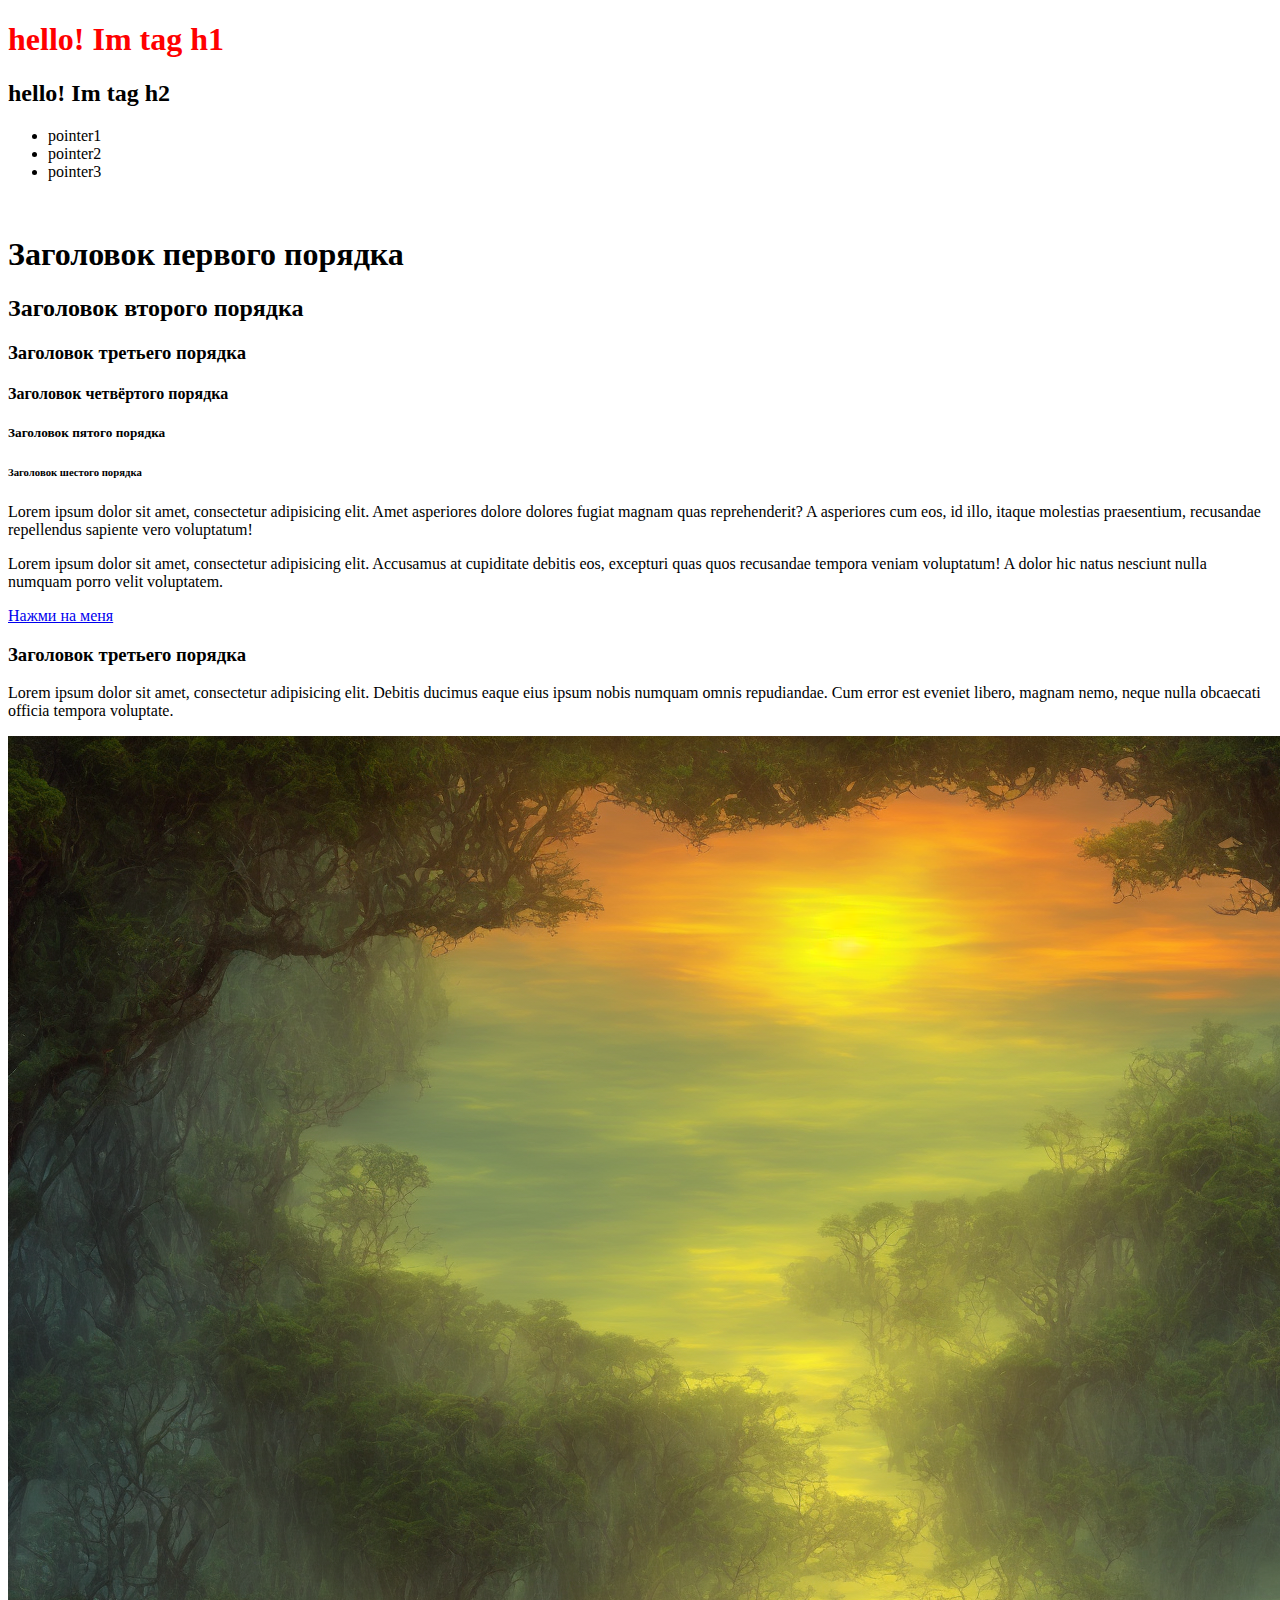
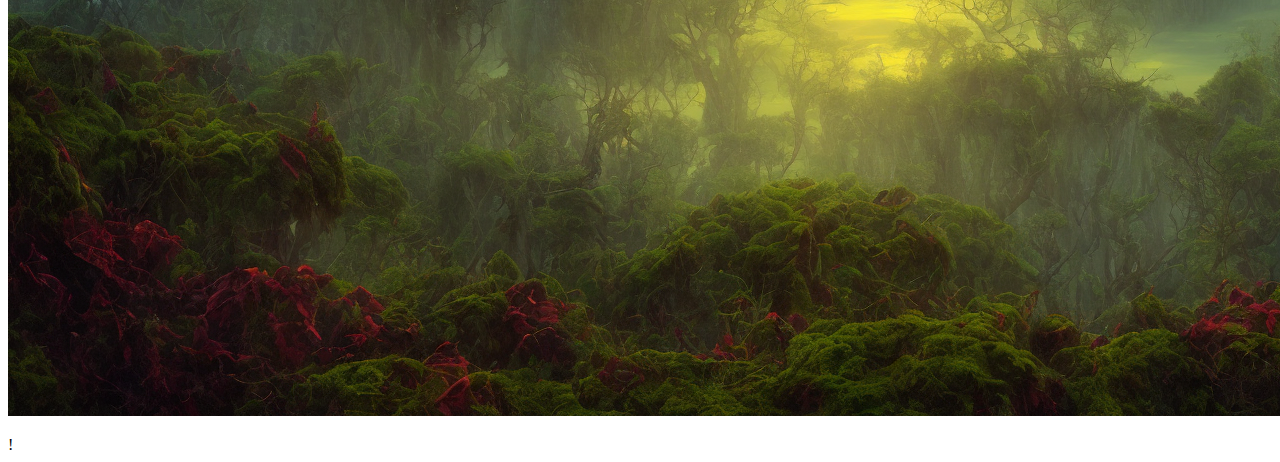
==== data/index.html @ b9301dae "html_1" ====
<!doctype html>
<html lang="en">
<head>
    <meta charset="UTF-8">
    <meta name="viewport"
          content="width=device-width, user-scalable=no, initial-scale=1.0, maximum-scale=1.0, minimum-scale=1.0">
    <meta http-equiv="X-UA-Compatible" content="ie=edge">
    <title>Document</title>
    <link rel="stylesheet" href="./style.css">
    <link rel="stylesheet" href="style.css">
    <title>First project</title>
</head>

<body>
    <h1 class="header1">hello! Im tag h1</h1>
    <h2>hello! Im tag h2</h2>
    <ul>
        <li>pointer1 </li>
        <li>pointer2</li>
        <li>pointer3</li>
    </ul>
    <img src="" alt="">

    <h1>Заголовок первого порядка</h1>
    <h2>Заголовок второго порядка</h2>
    <h3 class="description">Заголовок третьего порядка</h3>
    <h4>Заголовок четвёртого порядка</h4>
    <h5>Заголовок пятого порядка</h5>
    <h6>Заголовок шестого порядка</h6>

    <p>Lorem ipsum dolor sit amet, consectetur adipisicing elit. Amet asperiores dolore dolores fugiat magnam quas reprehenderit? A asperiores cum eos, id illo, itaque molestias praesentium, recusandae repellendus sapiente vero voluptatum!</p>

    <p>Lorem ipsum dolor sit amet, consectetur adipisicing elit. Accusamus at cupiditate debitis eos, excepturi quas quos recusandae tempora veniam voluptatum! A dolor hic natus nesciunt nulla numquam porro velit voluptatem.</p>

    <a href="https://education.maximumtest.ru/lesson/1847152/subjects/27863/practice/kbs/6270/tests/188781?type=online">Нажми на меня</a>

    <div>
        <h3>Заголовок третьего порядка</h3>
        <p class="description">Lorem ipsum dolor sit amet, consectetur adipisicing elit. Debitis ducimus eaque eius ipsum nobis numquam omnis repudiandae. Cum error est eveniet libero, magnam nemo, neque nulla obcaecati officia tempora voluptate.</p>
    </div>
    <p><img src="00026-3015775033.png" alt="Дзен"></p>
</body>
</html>
</html>

!
---- data/style.css ----
.header1{
    color: red;





h1 {
    background: blue;
    color: white;
}

.description{
    border: 2px solid orange;
    border-radius: 5px;
    font-size: 24px;
    padding: 20px;
    margin-top: 250px;
    margin-left: 250px
}

h2{
    color: red;
    background-color: blue;
    margin-top: 100px;
    width: 30px;
}
---- data/style.css ----
.header1{
    color: red;





h1 {
    background: blue;
    color: white;
}

.description{
    border: 2px solid orange;
    border-radius: 5px;
    font-size: 24px;
    padding: 20px;
    margin-top: 250px;
    margin-left: 250px
}

h2{
    color: red;
    background-color: blue;
    margin-top: 100px;
    width: 30px;
}
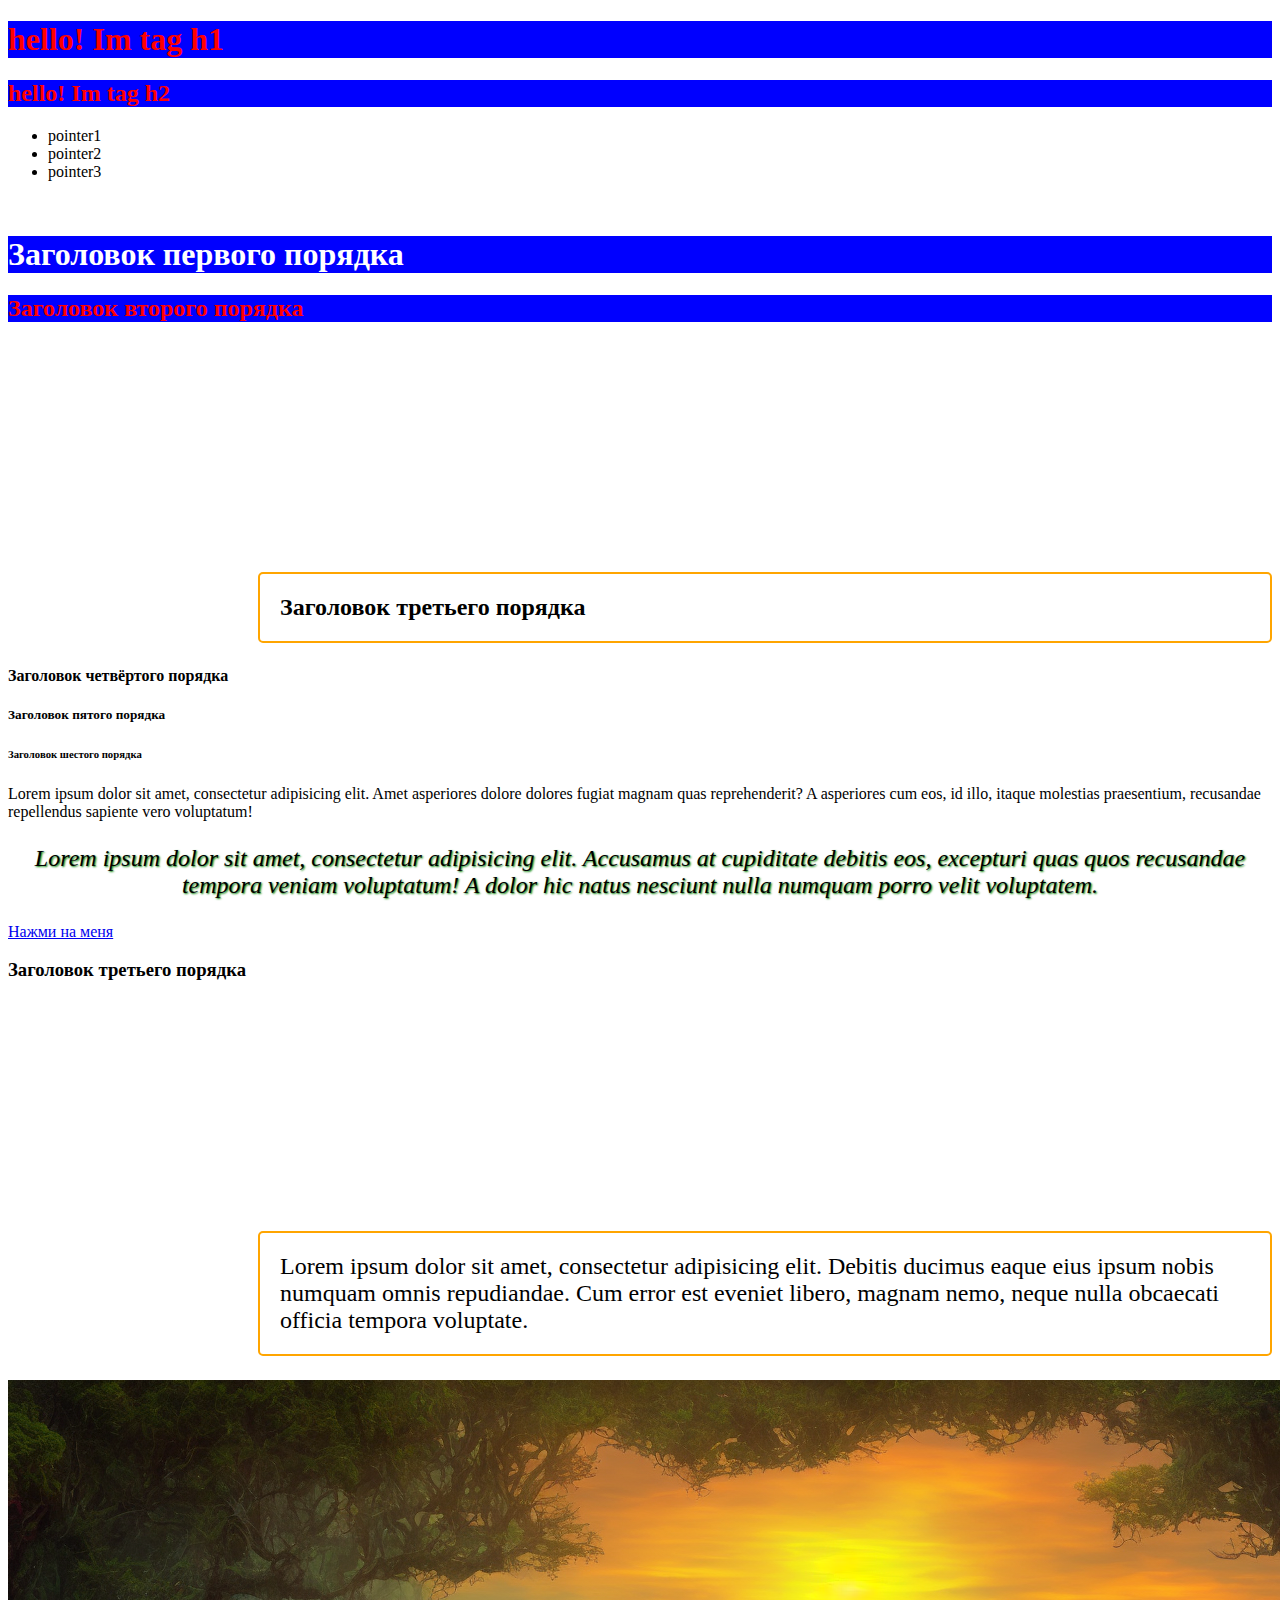
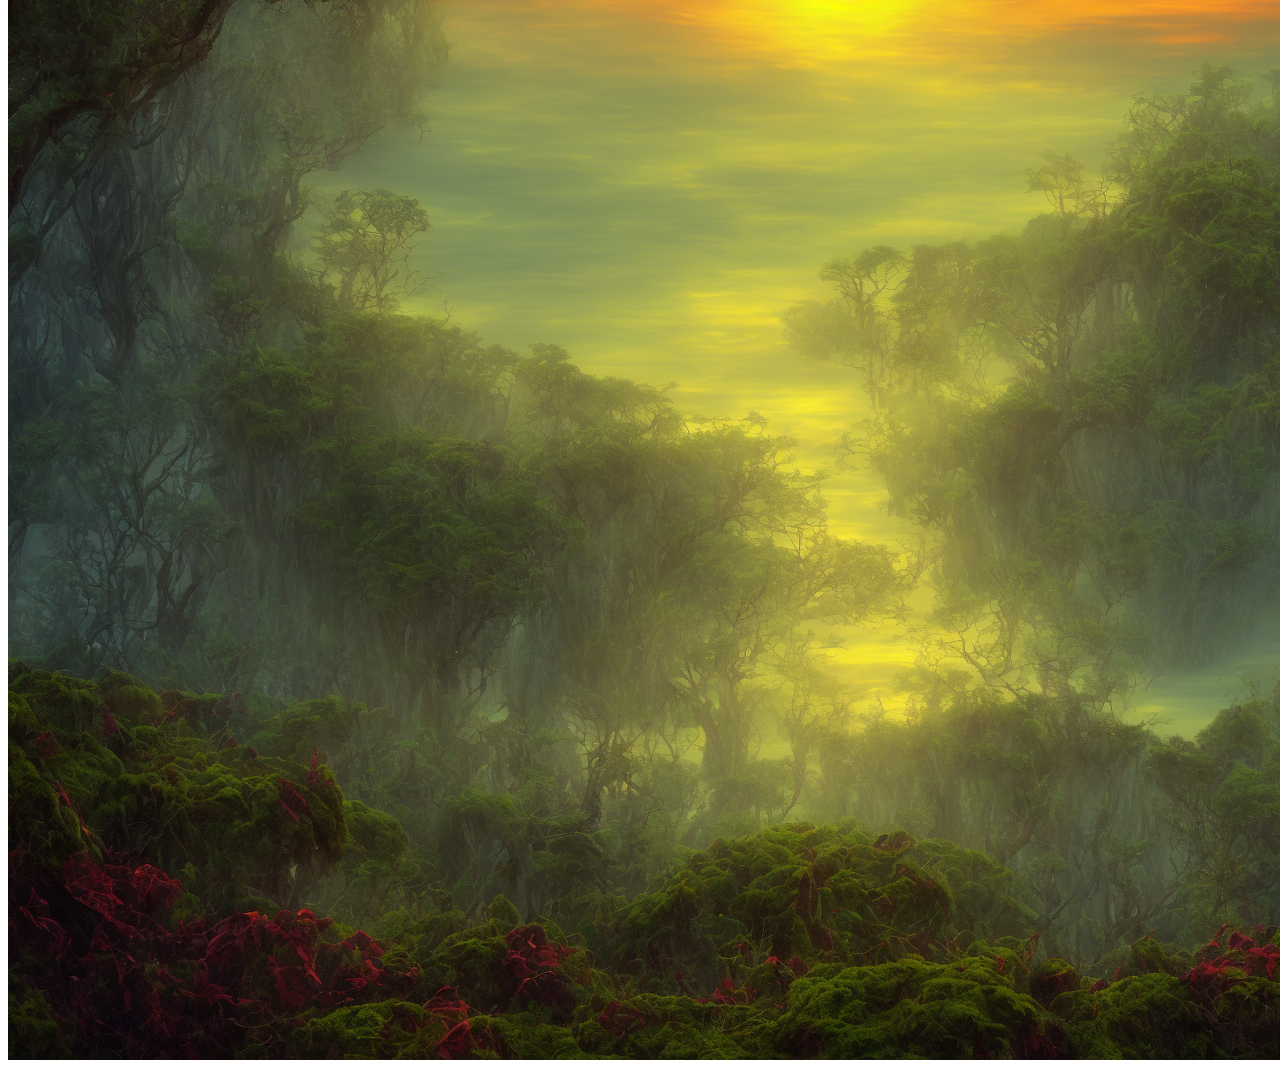
==== commit 0d628277: "html_2" ====
--- a/data/index.html
+++ b/data/index.html
@@ -30,10 +30,12 @@
 
     <p>Lorem ipsum dolor sit amet, consectetur adipisicing elit. Amet asperiores dolore dolores fugiat magnam quas reprehenderit? A asperiores cum eos, id illo, itaque molestias praesentium, recusandae repellendus sapiente vero voluptatum!</p>
 
-    <p>Lorem ipsum dolor sit amet, consectetur adipisicing elit. Accusamus at cupiditate debitis eos, excepturi quas quos recusandae tempora veniam voluptatum! A dolor hic natus nesciunt nulla numquam porro velit voluptatem.</p>
+    <div>
+        <p class="piece">Lorem ipsum dolor sit amet, consectetur adipisicing elit. Accusamus at cupiditate debitis eos, excepturi quas quos recusandae tempora veniam voluptatum! A dolor hic natus nesciunt nulla numquam porro velit voluptatem.</p>
+    </div>
+
 
     <a href="https://education.maximumtest.ru/lesson/1847152/subjects/27863/practice/kbs/6270/tests/188781?type=online">Нажми на меня</a>
-
     <div>
         <h3>Заголовок третьего порядка</h3>
         <p class="description">Lorem ipsum dolor sit amet, consectetur adipisicing elit. Debitis ducimus eaque eius ipsum nobis numquam omnis repudiandae. Cum error est eveniet libero, magnam nemo, neque nulla obcaecati officia tempora voluptate.</p>
@@ -41,6 +43,3 @@
     <p><img src="00026-3015775033.png" alt="Дзен"></p>
 </body>
 </html>
-</html>
-
-!--- a/data/style.css
+++ b/data/style.css
@@ -1,6 +1,6 @@
 .header1{
     color: red;
-
+}
 
 
 
@@ -9,6 +9,12 @@
     background: blue;
     color: white;
 }
+.piece{
+    font-style: italic;
+    text-align: center;
+    font-size: 24px;
+    text-shadow: 1px 1px 2px green;
+}
 
 .description{
     border: 2px solid orange;
@@ -16,12 +22,10 @@
     font-size: 24px;
     padding: 20px;
     margin-top: 250px;
-    margin-left: 250px
+    margin-left: 250px;
 }
 
 h2{
     color: red;
     background-color: blue;
-    margin-top: 100px;
-    width: 30px;
 }--- a/data/style.css
+++ b/data/style.css
@@ -1,6 +1,6 @@
 .header1{
     color: red;
-
+}
 
 
 
@@ -9,6 +9,12 @@
     background: blue;
     color: white;
 }
+.piece{
+    font-style: italic;
+    text-align: center;
+    font-size: 24px;
+    text-shadow: 1px 1px 2px green;
+}
 
 .description{
     border: 2px solid orange;
@@ -16,12 +22,10 @@
     font-size: 24px;
     padding: 20px;
     margin-top: 250px;
-    margin-left: 250px
+    margin-left: 250px;
 }
 
 h2{
     color: red;
     background-color: blue;
-    margin-top: 100px;
-    width: 30px;
 }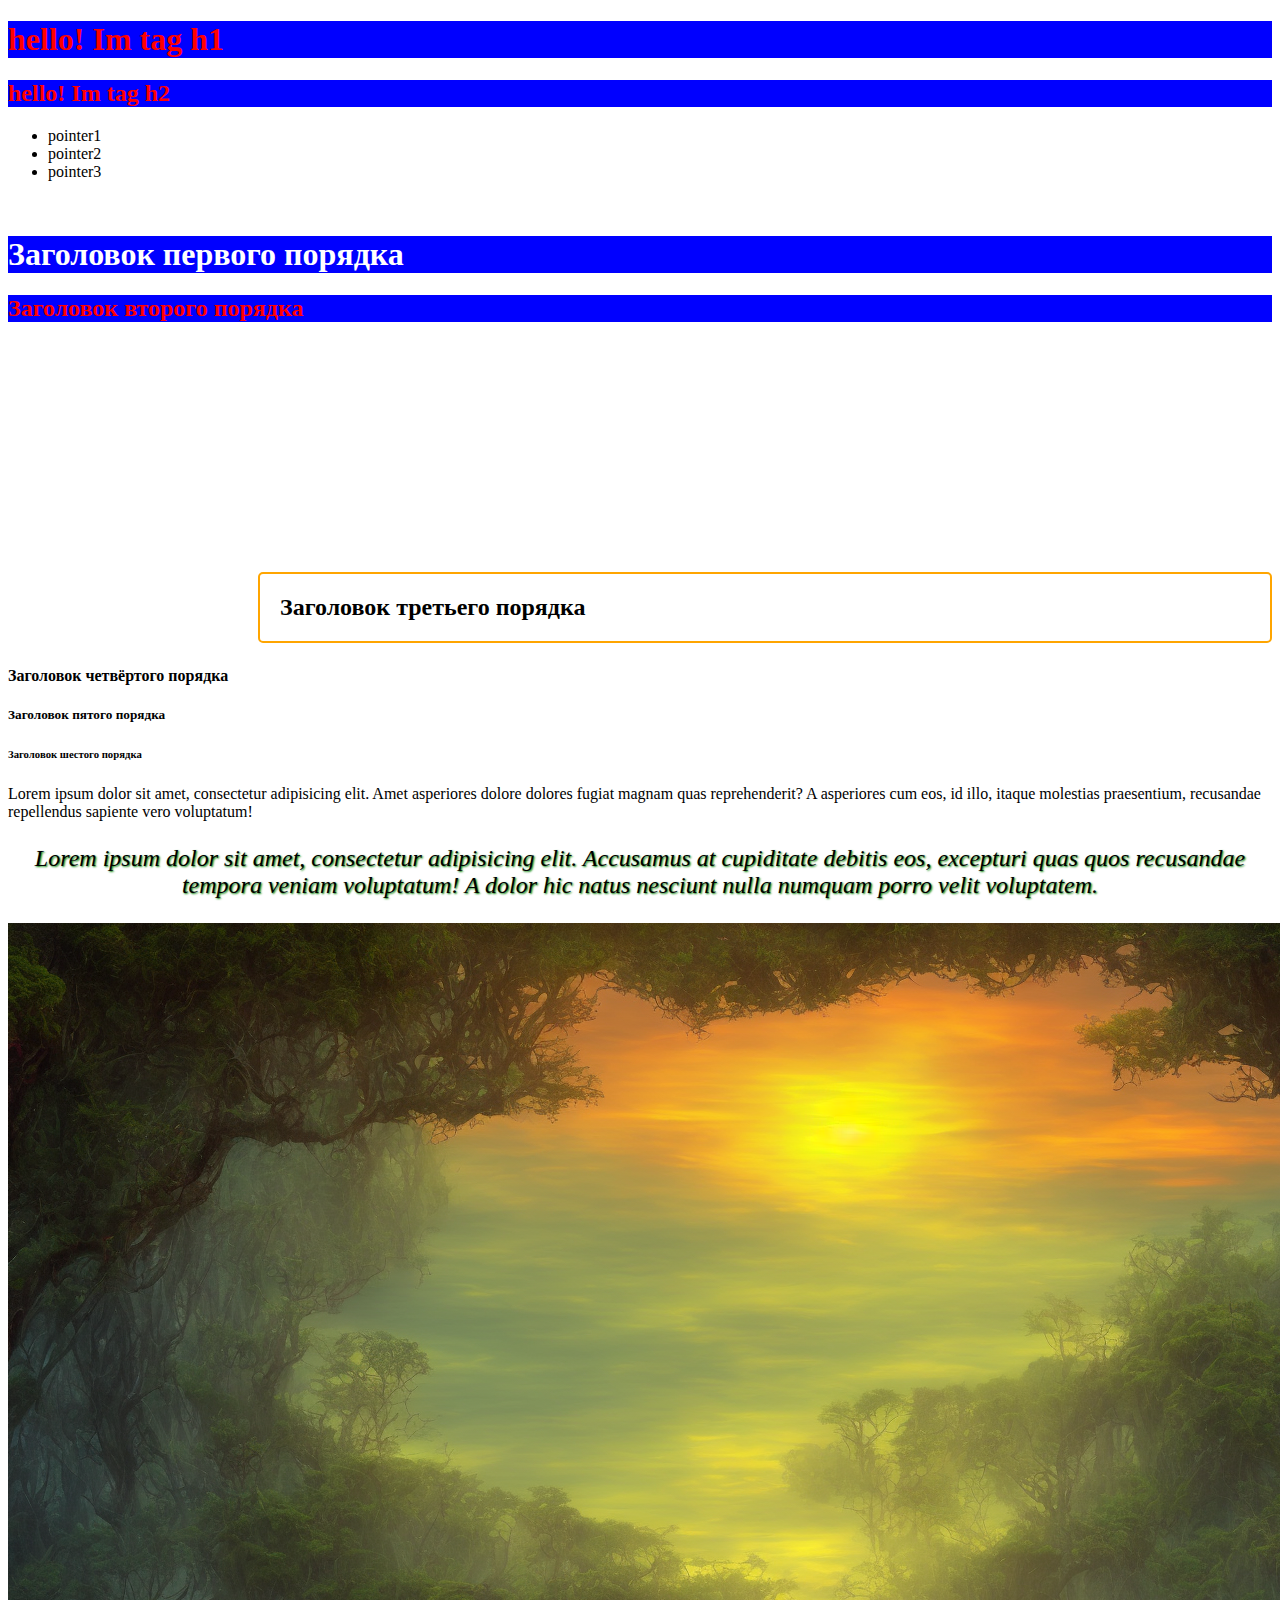
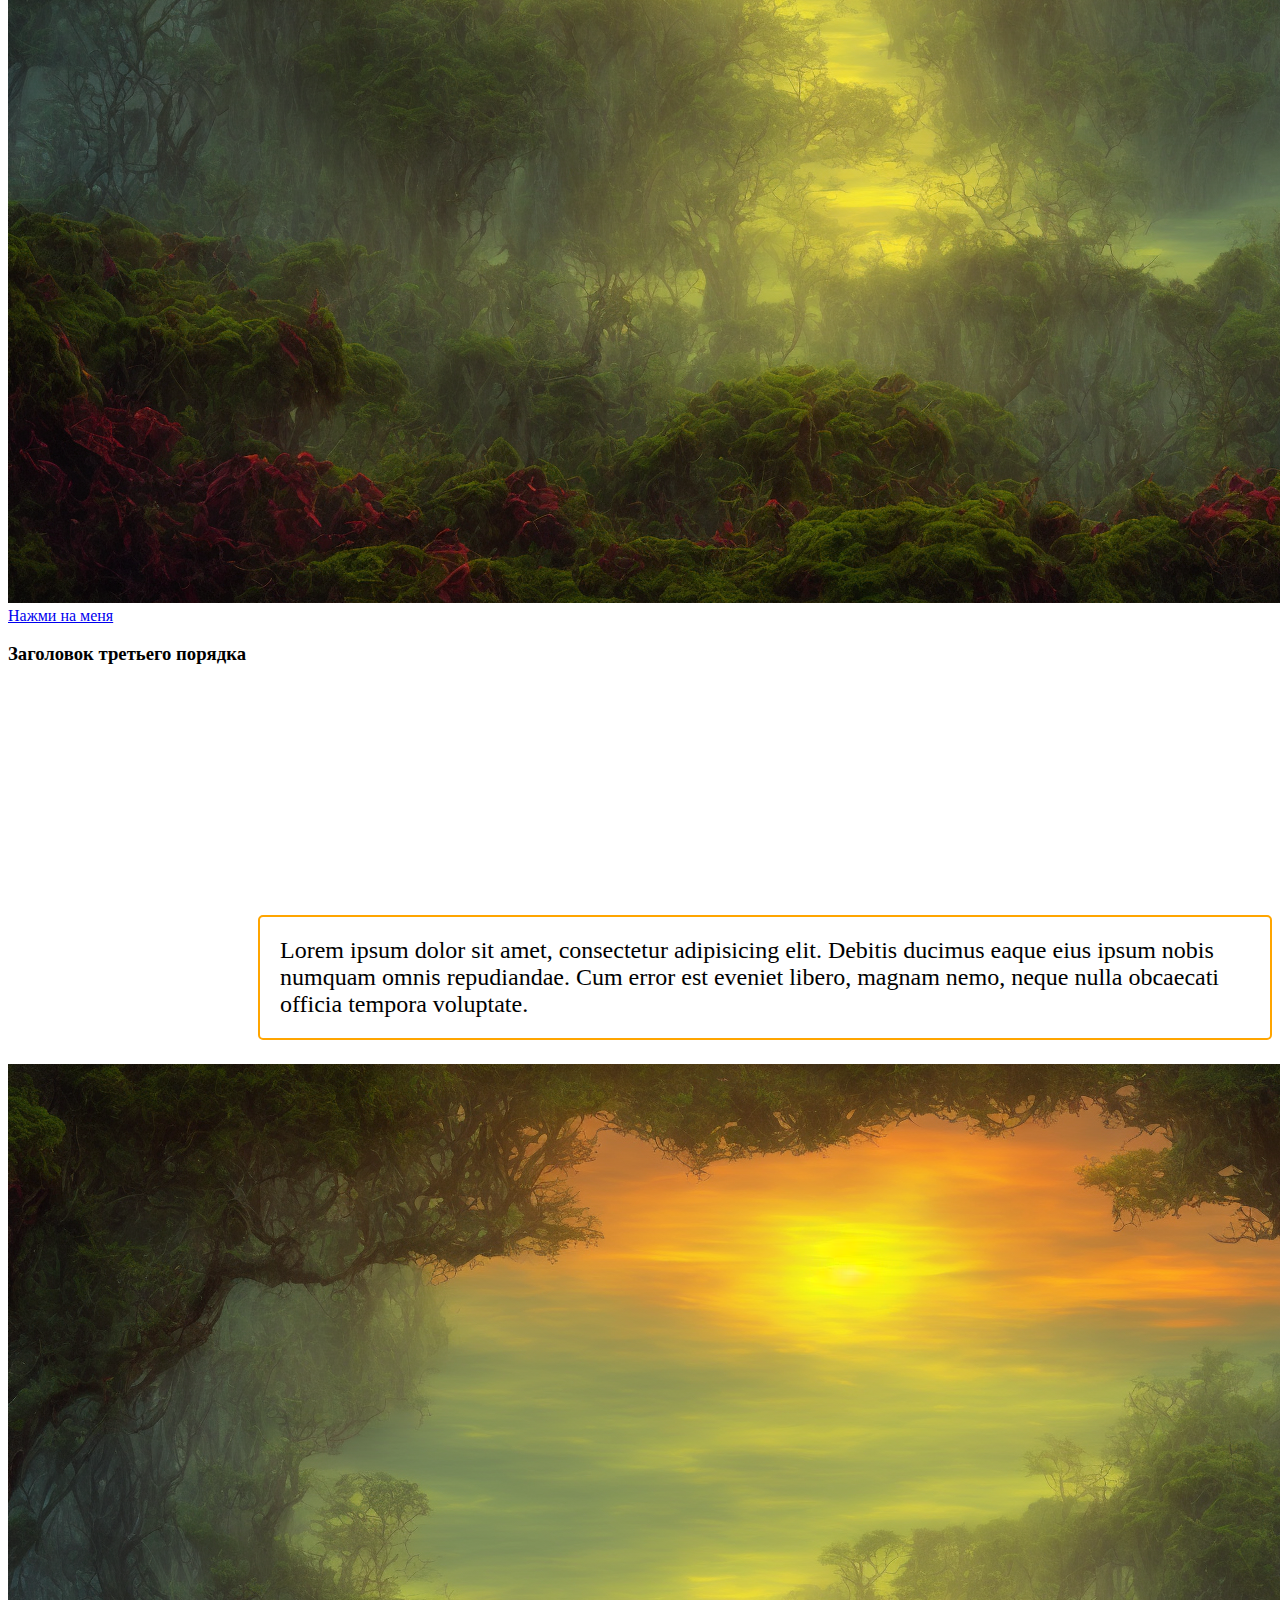
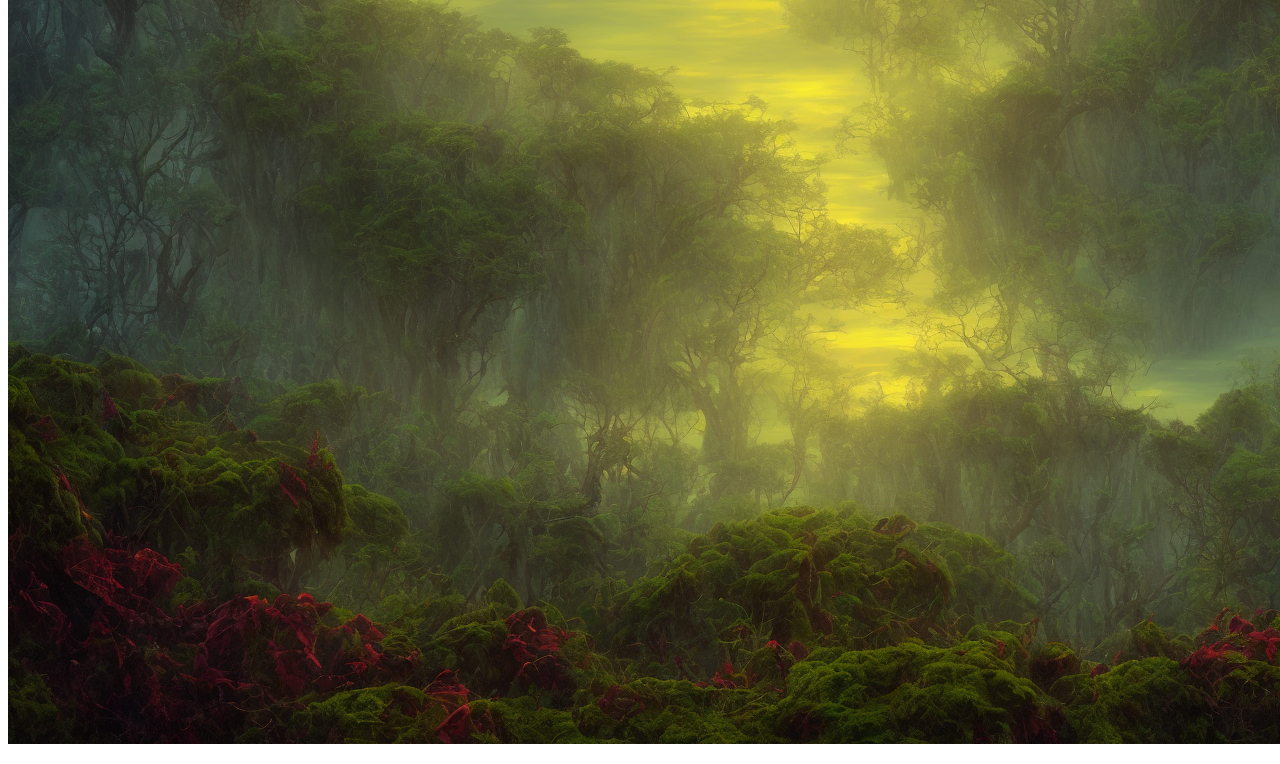
==== commit 85351d20: "html_3" ====
--- a/data/index.html
+++ b/data/index.html
@@ -34,6 +34,9 @@
         <p class="piece">Lorem ipsum dolor sit amet, consectetur adipisicing elit. Accusamus at cupiditate debitis eos, excepturi quas quos recusandae tempora veniam voluptatum! A dolor hic natus nesciunt nulla numquam porro velit voluptatem.</p>
     </div>
 
+    <a href="page_2.html">
+        <img src="00026-3015775033.png" alt="Дзен">
+    </a>
 
     <a href="https://education.maximumtest.ru/lesson/1847152/subjects/27863/practice/kbs/6270/tests/188781?type=online">Нажми на меня</a>
     <div>
